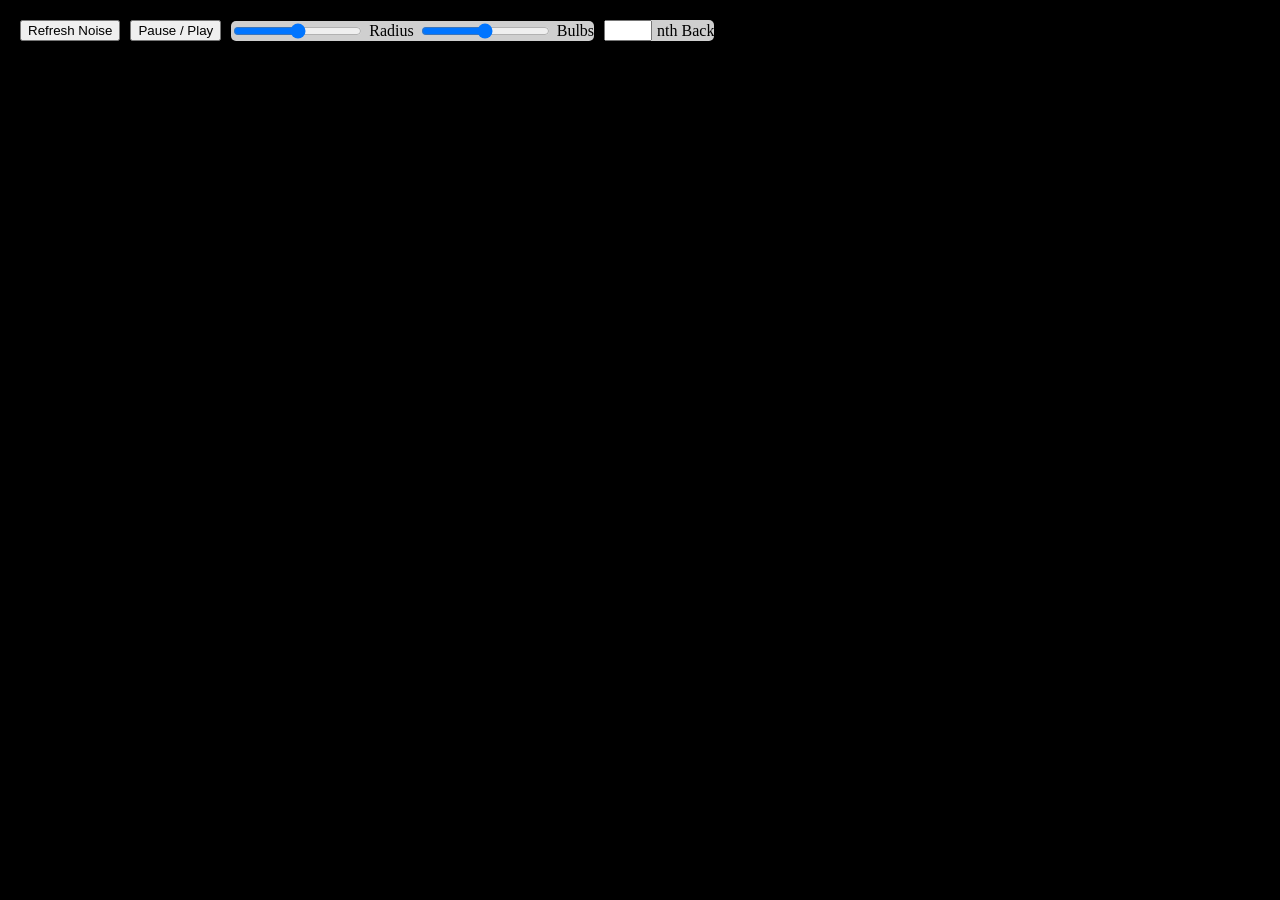
==== index.html @ 93de7e5e "init" ====
<!DOCTYPE html>
<html lang="en">


<head>
  <meta charset="UTF-8">
  <title>Noise Generator</title>
  <script src="js.js" defer></script>
  <link rel="stylesheet" href="css.css">
</head>

<body>

  <div class = "controlPanel">

    <button id="refreshNoise">Refresh Noise</button>
    <button id="pausePlay">Pause / Play</button>

    <div class = "sliderBox">

      <input type = "range" id = "radiusSlider" name = "Radius" min = "0" max = "150"/>
      <label for = "radiusSlider" style = "color : rgb(0, 0, 0);">Radius</label>

      <input type = "range" id = "pointsSlider" name = "Bulbs" min = "0" max = "100"/>
      <label for = "pointsSlider" style = "color : black;">Bulbs</label>
      
    </div>

    <div class = "inputBox">

      <input type = "number" id = "nthDist" name = "nthNumber" min = "0" max = "25"/>
      <label for = "nthDist" style = "color : black;">nth Back</label>
      
    </div>

</div>

  <canvas id="noiseCanvas"></canvas>

</body>


</html>
---- css.css ----
html, body {
  margin : 0;
  padding : 0;
  overflow : hidden;
  height : 100%;
  background : black;
}

canvas {
  display : block;
  width : 100vw;
  height : 100vh;
}

.controlPanel {
  display : flex;
  align-items : center;
  gap : 10px;
  margin : 10px;
  position : absolute;
  top : 10px;
  left : 10px;
  z-index : 5;
}

.sliderBox {
  background-color : rgb(207, 207, 207);
  border-radius : 5px;
  display : flex;
  align-items : center;
  gap : 5px;
}

.sliderBox label {
  color: white;
}

.inputBox {
  background-color : rgb(207, 207, 207);
  border-radius : 5px;
  display : flex;
  align-items : center;
  gap: 5px;
}
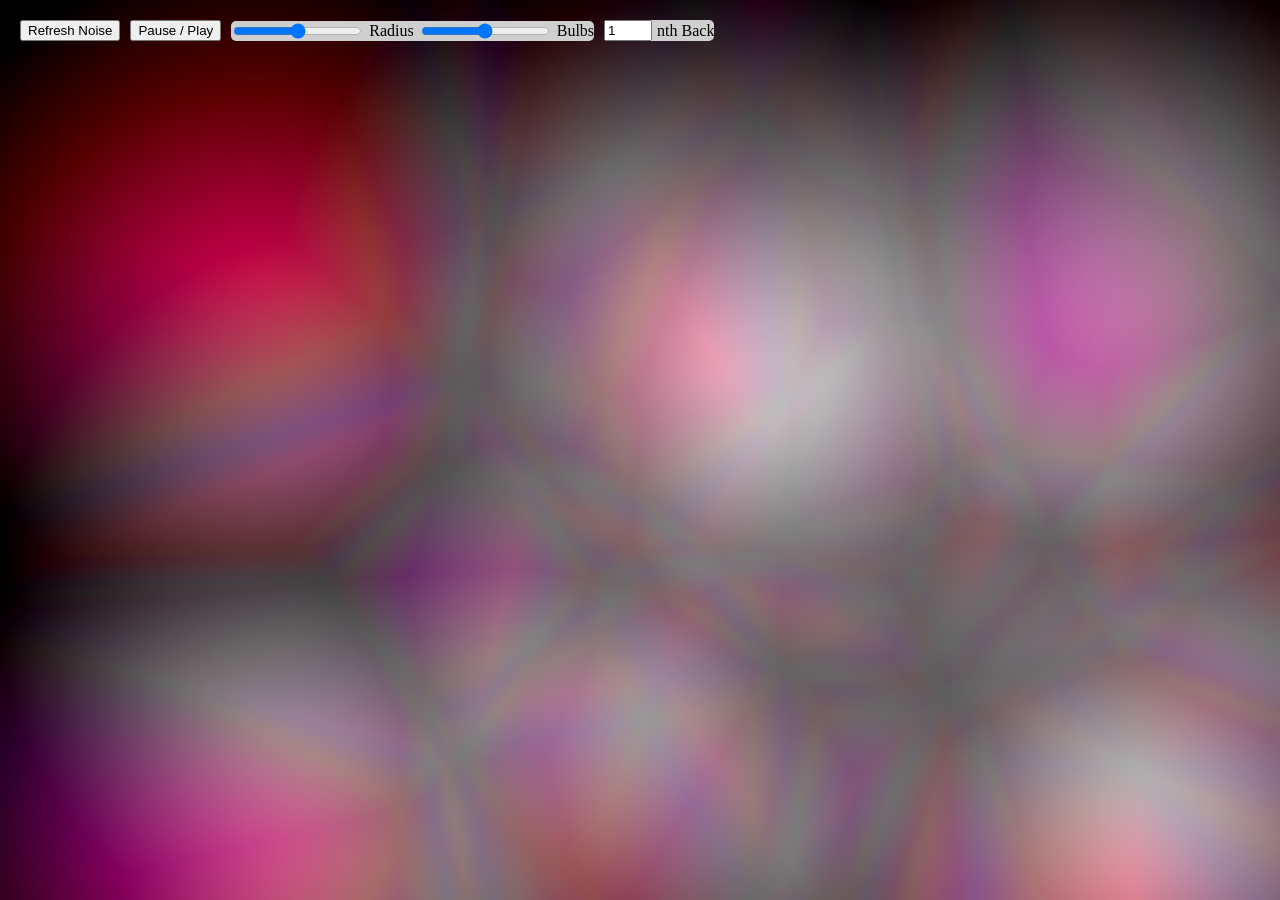
==== commit 19f22c24: "really fixed the blank nth dist starting value this time" ====
--- a/index.html
+++ b/index.html
@@ -28,7 +28,7 @@
 
     <div class = "inputBox">
 
-      <input type = "number" id = "nthDist" name = "nthNumber" min = "0" max = "25"/>
+      <input type = "number" id = "nthDist" name = "nthNumber" min = "1" max = "25" value = "1"/>
       <label for = "nthDist" style = "color : black;">nth Back</label>
       
     </div>
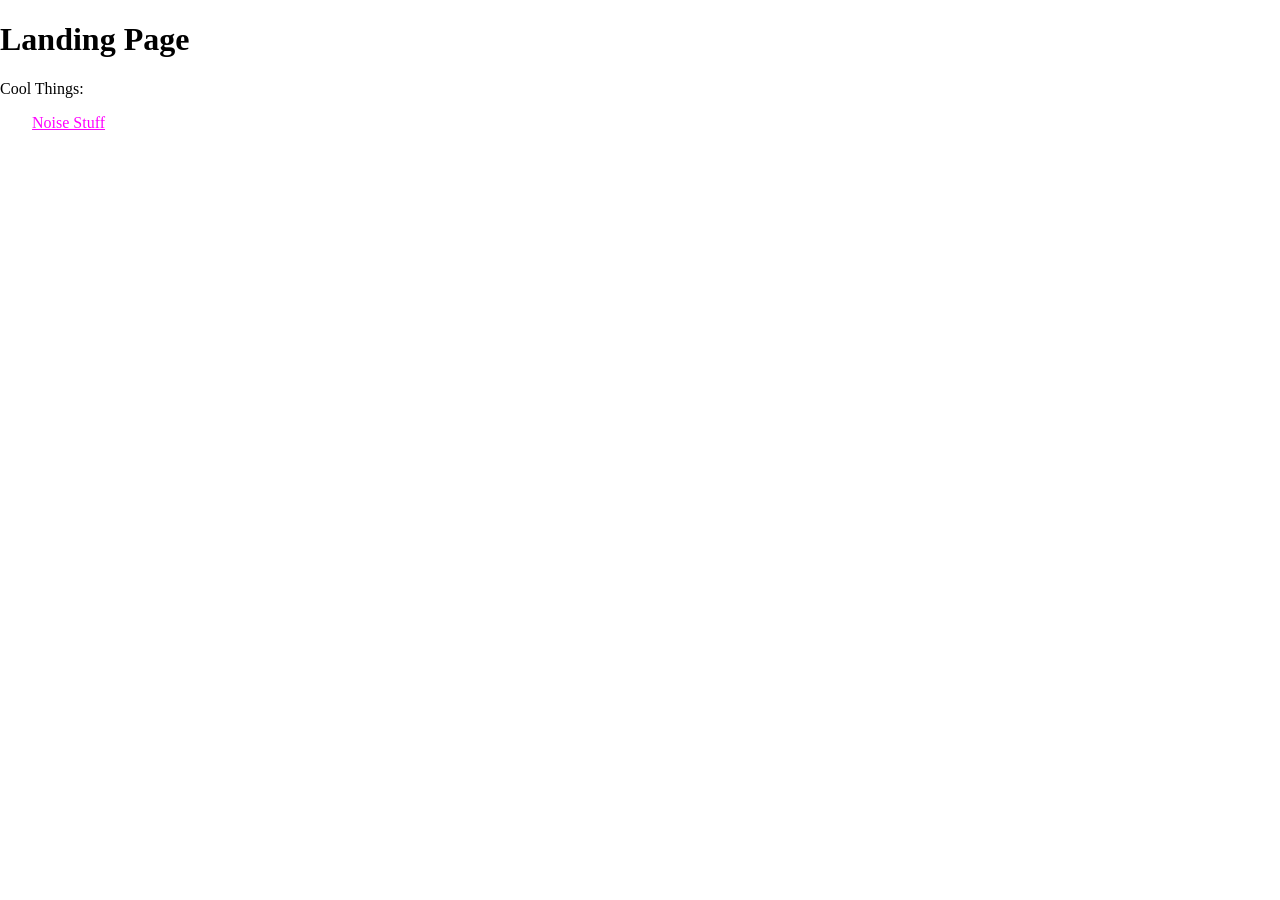
==== commit 50bbfdf7: "Updating Website" ====
--- a/index.html
+++ b/index.html
@@ -1,43 +1,19 @@
 <!DOCTYPE html>
 <html lang="en">
-
-
 <head>
-  <meta charset="UTF-8">
-  <title>Noise Generator</title>
-  <script src="js.js" defer></script>
-  <link rel="stylesheet" href="css.css">
+    <meta charset="UTF-8">
+    <title>Landing Page</title>
+    
+    <link rel="stylesheet" href="style.css">
 </head>
-
 <body>
 
-  <div class = "controlPanel">
+    <main>
+        <h1>Landing Page</h1>
+        <p class="second">Cool Things:</p>
 
-    <button id="refreshNoise">Refresh Noise</button>
-    <button id="pausePlay">Pause / Play</button>
-
-    <div class = "sliderBox">
-
-      <input type = "range" id = "radiusSlider" name = "Radius" min = "0" max = "150"/>
-      <label for = "radiusSlider" style = "color : rgb(0, 0, 0);">Radius</label>
-
-      <input type = "range" id = "pointsSlider" name = "Bulbs" min = "0" max = "100"/>
-      <label for = "pointsSlider" style = "color : black;">Bulbs</label>
-      
-    </div>
-
-    <div class = "inputBox">
-
-      <input type = "number" id = "nthDist" name = "nthNumber" min = "1" max = "25" value = "1"/>
-      <label for = "nthDist" style = "color : black;">nth Back</label>
-      
-    </div>
-
-</div>
-
-  <canvas id="noiseCanvas"></canvas>
+        <a href="noise/noise.html" class="third-button">Noise Stuff</a>
+    </main>
 
 </body>
-
-
-</html>
+</html>
--- a/style.css
+++ b/style.css
@@ -0,0 +1,27 @@
+html, body {
+  margin : 0;
+  padding : 0;
+}
+
+.second {
+  margin-left: 1;
+  color: rgb(000,000,000);
+}
+
+.second-button {
+  margin-left: 1em;         
+  text-decoration: underline;  
+  color: rgb(255,000,255);  
+}
+.second-button:hover {
+  color: rgb(150,050,150);             
+}
+
+.third-button {
+  margin-left: 2em;         
+  text-decoration: underline;  
+  color: rgb(255,000,255);  
+}
+.third-button:hover {
+  color: rgb(150,050,150);             
+}
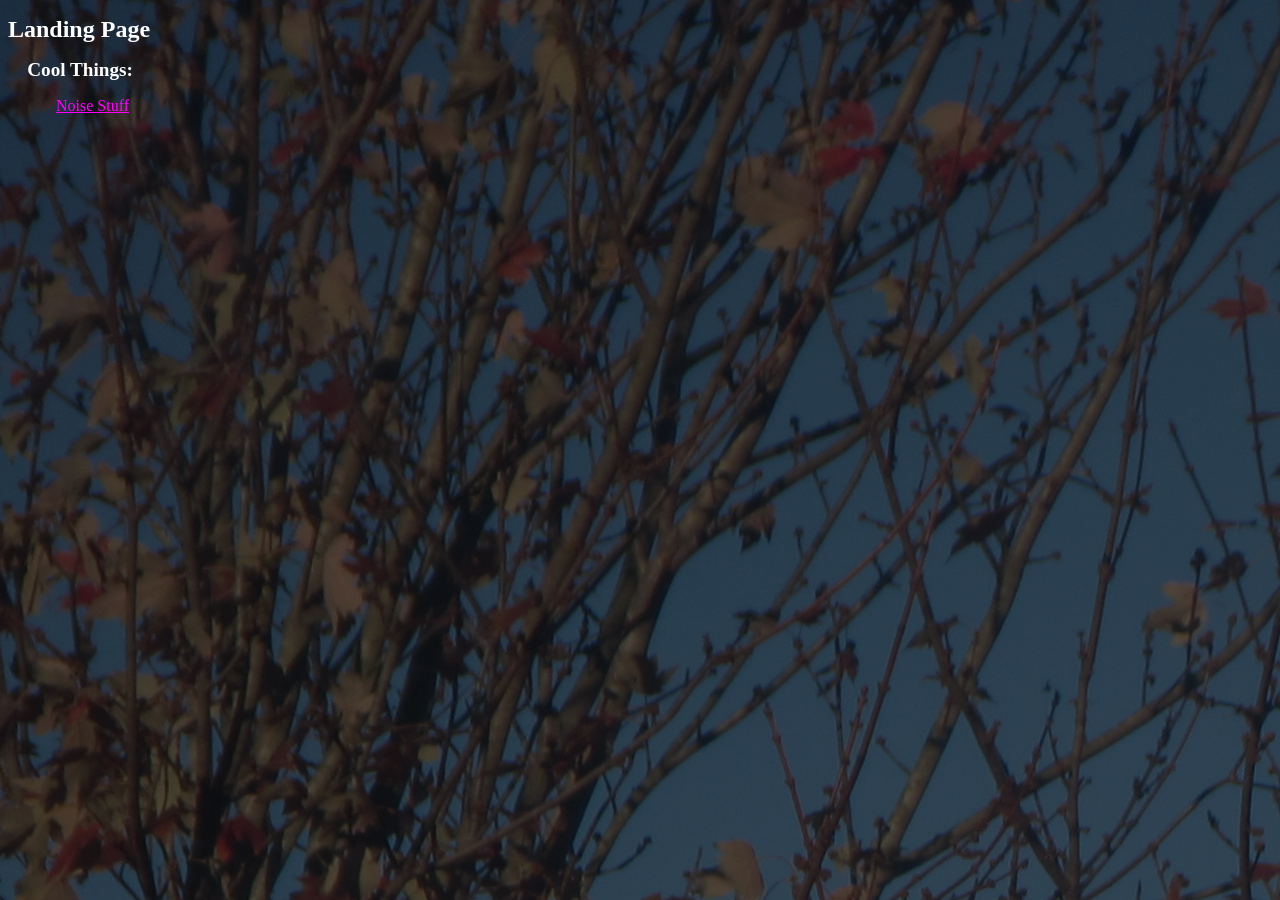
==== commit 794f6eac: "Updating site" ====
--- a/index.html
+++ b/index.html
@@ -9,8 +9,8 @@
 <body>
 
     <main>
-        <h1>Landing Page</h1>
-        <p class="second">Cool Things:</p>
+        <h1 class="first-w">Landing Page</h1>
+        <h2 class="second-w">Cool Things:</h2>
 
         <a href="noise/noise.html" class="third-button">Noise Stuff</a>
     </main>
--- a/style.css
+++ b/style.css
@@ -1,27 +1,32 @@
-html, body {
-  margin : 0;
-  padding : 0;
+html {
+  margin : 1;
+  padding : 1;
 }
 
-.second {
-  margin-left: 1;
-  color: rgb(000,000,000);
+body {
+  background-image: linear-gradient(rgba(000,000,000,0.63), rgba(000,000,000,0.63)), url(bg.jpg);
 }
 
+.first-w { 
+  color : white; 
+  font-size :x-large;
+} 
+.first-black { all : inherit; color : black; }
+
+.second-w {
+  margin-left : 1em;
+  color : white;
+  font-size : larger
+} .second-b { all : inherit; color : black; }
+
 .second-button {
-  margin-left: 1em;         
-  text-decoration: underline;  
-  color: rgb(255,000,255);  
-}
-.second-button:hover {
-  color: rgb(150,050,150);             
-}
+  margin-left : 2em;         
+  text-decoration : underline;  
+  color : magenta;  
+} .second-button:hover { color : rgb(150,050,150); }
 
 .third-button {
-  margin-left: 2em;         
-  text-decoration: underline;  
-  color: rgb(255,000,255);  
-}
-.third-button:hover {
-  color: rgb(150,050,150);             
-}+  margin-left : 3em;         
+  text-decoration : underline;  
+  color : magenta;  
+} .third-button:hover { color : rgb(150,050,150); }
